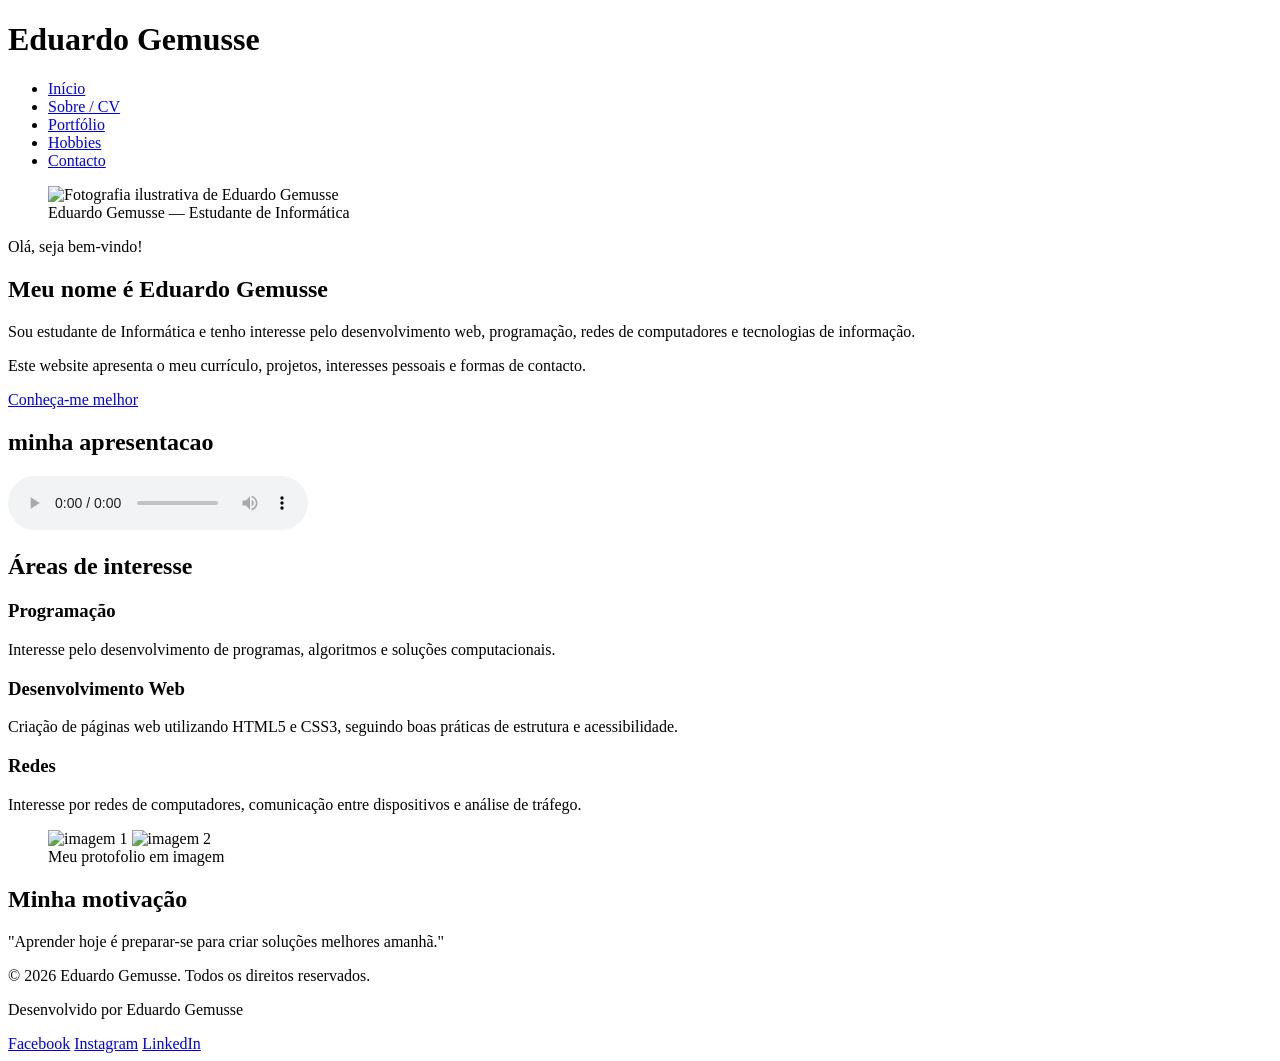
==== index.html @ 630db2a1 "index.html" ====
<!DOCTYPE html>
<html lang="pt">
<head>
    <meta charset="UTF-8">
    <meta name="viewport" content="width=device-width, initial-scale=1.0">

    <title>Início | Eduardo Gemusse</title>

    <link rel="stylesheet" href="css/estilo.css">
    <link rel="stylesheet" href="css/responsivo.css">
</head>

<body>

    <header class="header-fixo">

        <h1>Eduardo Gemusse</h1>

        <nav aria-label="Navegação principal">
            <ul>
                <li><a href="index.html" aria-current="page">Início</a></li>
                <li><a href="about.html">Sobre / CV</a></li>
                <li><a href="portfolio.html">Portfólio</a></li>
                <li><a href="hobbies.html">Hobbies</a></li>
                <li><a href="contact.html">Contacto</a></li>
            </ul>
        </nav>

    </header>

    <main>

        <section class="hero">

            <figure>
                <img
                    src="assets/img/avatar.svg"
                    alt="Fotografia ilustrativa de Eduardo Gemusse"
                >
                <figcaption>Eduardo Gemusse — Estudante de Informática</figcaption>
            </figure>

            <article class="hero-conteudo">

                <p class="saudacao">Olá, seja bem-vindo!</p>

                <h2>Meu nome é Eduardo Gemusse</h2>

                <p>
                    Sou estudante de Informática e tenho interesse pelo
                    desenvolvimento web, programação, redes de computadores
                    e tecnologias de informação.
                </p>

                <p>
                    Este website apresenta o meu currículo, projetos,
                    interesses pessoais e formas de contacto.
                </p>

                <a class="botao" href="about.html">
                    Conheça-me melhor
                </a>

            </article>

        </section>
<section class="audio">
    <h2>minha apresentacao</h2>
    <audio controls>
        <source src="assets/audio/apresentação.mp3" type="audio/mpeg">
    </audio>
</section>
        <section class="destaques" aria-labelledby="titulo-destaques">

            <h2 id="titulo-destaques">Áreas de interesse</h2>

            <div class="cartoes">

                <article class="cartao">
                    <h3>Programação</h3>
                    <p>
                        Interesse pelo desenvolvimento de programas,
                        algoritmos e soluções computacionais.
                    </p>
                </article>

                <article class="cartao">
                    <h3>Desenvolvimento Web</h3>
                    <p>
                        Criação de páginas web utilizando HTML5 e CSS3,
                        seguindo boas práticas de estrutura e acessibilidade.
                    </p>
                </article>

                <article class="cartao">
                    <h3>Redes</h3>
                    <p>
                        Interesse por redes de computadores, comunicação
                        entre dispositivos e análise de tráfego.
                    </p>
                </article>

            </div>
            <section class="meu slide">
                <figure>
                    <img class="slide-item" src="assets/img/slide1.jpg" alt="imagem 1">
                     <img class="slide-item" src="assets/img/slide2.jpg" alt="imagem 2"> 
                     <figcaption>Meu protofolio em imagem</figcaption>
                </figure>
            </section>
        </section>

        <aside class="frase">

            <h2>Minha motivação</h2>

            <p>
                "Aprender hoje é preparar-se para criar soluções melhores
                amanhã."
            </p>

        </aside>

    </main>

    <footer>

        <p>
            &copy; 2026 Eduardo Gemusse. Todos os direitos reservados.
        </p>

        <p>
            Desenvolvido por Eduardo Gemusse
        </p>

        <nav aria-label="Links sociais">
            <a href="#" aria-label="Facebook">Facebook</a>
            <a href="#" aria-label="Instagram">Instagram</a>
            <a href="#" aria-label="LinkedIn">LinkedIn</a>
        </nav>

    </footer>

</body>
</html>
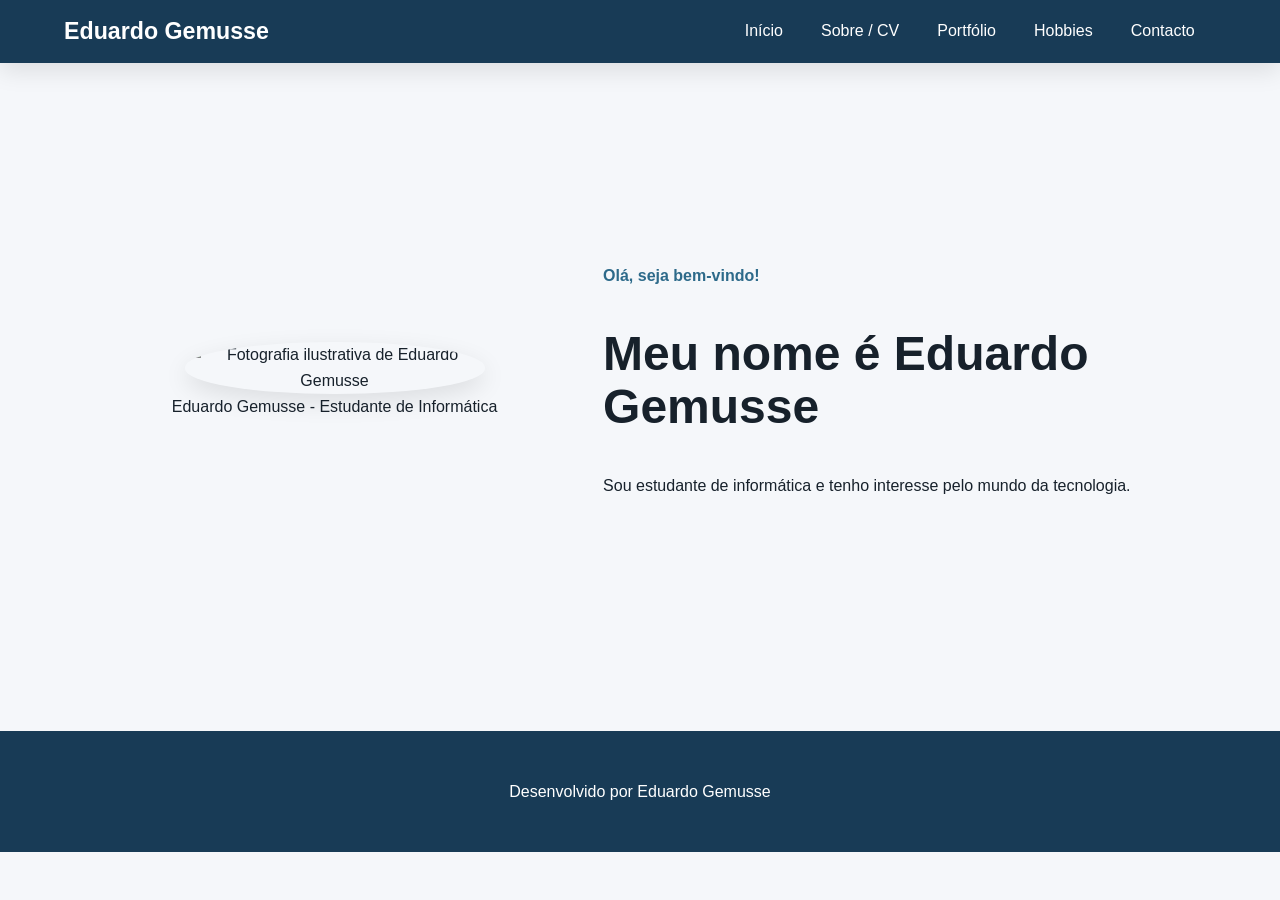
==== commit 26800bf4: "Update index.html" ====
--- a/index.html
+++ b/index.html
@@ -3,143 +3,38 @@
 <head>
     <meta charset="UTF-8">
     <meta name="viewport" content="width=device-width, initial-scale=1.0">
-
     <title>Início | Eduardo Gemusse</title>
-
-    <link rel="stylesheet" href="css/estilo.css">
-    <link rel="stylesheet" href="css/responsivo.css">
+    <link rel="stylesheet" href="estilo.css">
+    <link rel="stylesheet" href="responsivo.css">
 </head>
-
 <body>
-
     <header class="header-fixo">
-
         <h1>Eduardo Gemusse</h1>
-
         <nav aria-label="Navegação principal">
             <ul>
-                <li><a href="index.html" aria-current="page">Início</a></li>
+                <li><a href="index.html">Início</a></li>
                 <li><a href="about.html">Sobre / CV</a></li>
                 <li><a href="portfolio.html">Portfólio</a></li>
                 <li><a href="hobbies.html">Hobbies</a></li>
                 <li><a href="contact.html">Contacto</a></li>
             </ul>
         </nav>
-
     </header>
-
     <main>
-
         <section class="hero">
-
             <figure>
-                <img
-                    src="assets/img/avatar.svg"
-                    alt="Fotografia ilustrativa de Eduardo Gemusse"
-                >
-                <figcaption>Eduardo Gemusse — Estudante de Informática</figcaption>
+                <img src="minha-imagem.png" alt="Fotografia ilustrativa de Eduardo Gemusse">
+                <figcaption>Eduardo Gemusse - Estudante de Informática</figcaption>
             </figure>
-
             <article class="hero-conteudo">
-
                 <p class="saudacao">Olá, seja bem-vindo!</p>
-
                 <h2>Meu nome é Eduardo Gemusse</h2>
-
-                <p>
-                    Sou estudante de Informática e tenho interesse pelo
-                    desenvolvimento web, programação, redes de computadores
-                    e tecnologias de informação.
-                </p>
-
-                <p>
-                    Este website apresenta o meu currículo, projetos,
-                    interesses pessoais e formas de contacto.
-                </p>
-
-                <a class="botao" href="about.html">
-                    Conheça-me melhor
-                </a>
-
+                <p>Sou estudante de informática e tenho interesse pelo mundo da tecnologia.</p>
             </article>
-
         </section>
-<section class="audio">
-    <h2>minha apresentacao</h2>
-    <audio controls>
-        <source src="assets/audio/apresentação.mp3" type="audio/mpeg">
-    </audio>
-</section>
-        <section class="destaques" aria-labelledby="titulo-destaques">
-
-            <h2 id="titulo-destaques">Áreas de interesse</h2>
-
-            <div class="cartoes">
-
-                <article class="cartao">
-                    <h3>Programação</h3>
-                    <p>
-                        Interesse pelo desenvolvimento de programas,
-                        algoritmos e soluções computacionais.
-                    </p>
-                </article>
-
-                <article class="cartao">
-                    <h3>Desenvolvimento Web</h3>
-                    <p>
-                        Criação de páginas web utilizando HTML5 e CSS3,
-                        seguindo boas práticas de estrutura e acessibilidade.
-                    </p>
-                </article>
-
-                <article class="cartao">
-                    <h3>Redes</h3>
-                    <p>
-                        Interesse por redes de computadores, comunicação
-                        entre dispositivos e análise de tráfego.
-                    </p>
-                </article>
-
-            </div>
-            <section class="meu slide">
-                <figure>
-                    <img class="slide-item" src="assets/img/slide1.jpg" alt="imagem 1">
-                     <img class="slide-item" src="assets/img/slide2.jpg" alt="imagem 2"> 
-                     <figcaption>Meu protofolio em imagem</figcaption>
-                </figure>
-            </section>
-        </section>
-
-        <aside class="frase">
-
-            <h2>Minha motivação</h2>
-
-            <p>
-                "Aprender hoje é preparar-se para criar soluções melhores
-                amanhã."
-            </p>
-
-        </aside>
-
     </main>
-
     <footer>
-
-        <p>
-            &copy; 2026 Eduardo Gemusse. Todos os direitos reservados.
-        </p>
-
-        <p>
-            Desenvolvido por Eduardo Gemusse
-        </p>
-
-        <nav aria-label="Links sociais">
-            <a href="#" aria-label="Facebook">Facebook</a>
-            <a href="#" aria-label="Instagram">Instagram</a>
-            <a href="#" aria-label="LinkedIn">LinkedIn</a>
-        </nav>
-
+        <p>Desenvolvido por Eduardo Gemusse</p>
     </footer>
-
 </body>
 </html>
--- a/estilo.css
+++ b/estilo.css
@@ -0,0 +1,406 @@
+/* estilo.css — folha principal partilhada por todas as páginas */
+:root {
+    --cor-principal: #183b56;
+    --cor-secundaria: #2d6a8a;
+    --cor-acento: #f0a202;
+    --cor-fundo: #f5f7fa;
+    --cor-texto: #17212b;
+    --branco: #ffffff;
+    --espaco: 1rem;
+    --raio: 14px;
+    --sombra: 0 8px 25px rgba(0,0,0,.10);
+}
+
+*,
+*::before,
+*::after { box-sizing: border-box; }
+
+html { scroll-behavior: smooth; }
+
+body {
+    margin: 0;
+    font-family: "Segoe UI", Arial, sans-serif;
+    line-height: 1.6;
+    color: var(--cor-texto);
+    background: var(--cor-fundo);
+}
+
+img, video { max-width: 100%; height: auto; display: block; }
+
+.header-fixo {
+    position: sticky;
+    top: 0;
+    z-index: 10;
+    background: var(--cor-principal);
+    color: var(--branco);
+    padding: .8rem 5%;
+    box-shadow: var(--sombra);
+}
+
+.header-fixo h1 { margin: 0 0 .6rem; font-size: 1.45rem; }
+
+nav ul {
+    list-style: none;
+    padding: 0;
+    margin: 0;
+    display: flex;
+    flex-wrap: wrap;
+    gap: .35rem;
+}
+
+nav a {
+    color: var(--branco);
+    text-decoration: none;
+    padding: .45rem .7rem;
+    border-radius: 8px;
+    transition: background .25s, transform .25s;
+}
+
+nav a:hover, nav a:focus, nav a[aria-current="page"] {
+    background: var(--cor-acento);
+    color: #111;
+}
+
+nav a::after {
+    content: " •";
+    opacity: 0;
+    transition: opacity .2s;
+}
+nav a:hover::after { opacity: 1; }
+
+main { width: min(1100px, 92%); margin: 0 auto; padding: 2rem 0; }
+
+.hero {
+    display: grid;
+    gap: 1.5rem;
+    align-items: center;
+    min-height: 60vh;
+}
+
+.hero figure, .certificados figure {
+    margin: 0;
+    text-align: center;
+}
+
+.hero img {
+    width: min(300px, 80vw);
+    margin: auto;
+    border-radius: 50%;
+    box-shadow: var(--sombra);
+}
+
+.hero-conteudo h2 { font-size: clamp(1.8rem, 6vw, 3rem); line-height: 1.1; }
+
+.saudacao { color: var(--cor-secundaria); font-weight: 700; }
+
+.botao {
+    display: inline-block;
+    border: 0;
+    background: var(--cor-acento);
+    color: #111;
+    padding: .75rem 1.1rem;
+    border-radius: 9px;
+    font: inherit;
+    font-weight: 700;
+    text-decoration: none;
+    cursor: pointer;
+    transition: transform .2s, box-shadow .2s;
+}
+.botao:hover, .botao:focus { transform: translateY(-2px); box-shadow: var(--sombra); }
+.botao-secundario { background: #d8dee5; margin-left: .5rem; }
+
+.cartoes, .projetos, .hobbies, .cv-grid {
+    display: grid;
+    gap: 1rem;
+}
+
+.cartao, .projeto, .hobby, .frase, .projetos-observacao, .reflexao,
+.contacto, .tabela-secao, .certificados {
+    background: var(--branco);
+    border-radius: var(--raio);
+    padding: 1.2rem;
+    box-shadow: var(--sombra);
+}
+
+.cartao, .projeto, .hobby {
+    transition: transform .25s, box-shadow .25s;
+}
+.cartao:hover, .projeto:hover, .hobby:hover {
+    transform: translateY(-5px);
+    box-shadow: 0 12px 30px rgba(0,0,0,.15);
+}
+
+.pagina-cabecalho {
+    padding: 2rem 0 1rem;
+    text-align: center;
+    animation: entrada .6s ease-out;
+}
+
+@keyframes entrada {
+    from { opacity: 0; transform: translateY(12px); }
+    to { opacity: 1; transform: translateY(0); }
+}
+
+.destaques, .pagina-cabecalho, .frase, .projetos-observacao, .reflexao,
+.tabela-secao, .certificados { margin-top: 1.5rem; }
+
+.projetos figure, .hobbies figure { margin: 0 0 1rem; }
+.projetos img, .hobbies img { width: 100%; border-radius: 10px; }
+
+table { width: 100%; border-collapse: collapse; }
+th, td { padding: .75rem; border: 1px solid #ccd5dd; text-align: left; }
+th { background: var(--cor-principal); color: var(--branco); }
+
+form { display: grid; gap: 1rem; }
+fieldset { border: 1px solid #ccd5dd; border-radius: var(--raio); padding: 1rem; }
+legend { font-weight: 700; padding: 0 .4rem; color: var(--cor-principal); }
+
+label { display: block; margin-top: .8rem; font-weight: 600; }
+input, select, textarea {
+    width: 100%;
+    margin-top: .35rem;
+    padding: .7rem;
+    border: 1px solid #aeb9c4;
+    border-radius: 8px;
+    font: inherit;
+    background: #fff;
+}
+input[type="file"] { padding: .5rem; }
+input[type="radio"], input[type="checkbox"] { width: auto; margin-right: .35rem; }
+label.opcao { font-weight: 400; }
+input:focus, select:focus, textarea:focus {
+    outline: 3px solid rgba(240,162,2,.3);
+    border-color: var(--cor-acento);
+}
+
+.contacto > form > .botao { justify-self: start; }
+
+footer {
+    margin-top: 3rem;
+    padding: 2rem 5%;
+    background: var(--cor-principal);
+    color: var(--branco);
+    text-align: center;
+}
+footer nav { justify-content: center; margin-top: .7rem; }
+
+/* static: fluxo normal; relative: desloca em relação ao próprio lugar;
+   absolute: posiciona em relação ao ancestral posicionado; fixed: preso ao viewport;
+   sticky: comporta-se normalmente e fica preso ao atingir o topo. */
+
+@media (min-width: 769px) {
+    .hero { grid-template-columns: 1fr 1.2fr; }
+    .cartoes, .cv-grid { grid-template-columns: repeat(3, 1fr); }
+    .projetos { grid-template-columns: repeat(2, 1fr); }
+    .hobbies { display: flex; flex-direction: row; flex-wrap: wrap; justify-content: space-between; align-items: stretch; }
+    .hobby { flex: 1 1 220px; }
+}
+
+
+
+/* estilo.css — folha principal partilhada por todas as páginas */
+:root {
+    --cor-principal: #183b56;
+    --cor-secundaria: #2d6a8a;
+    --cor-acento: #f0a202;
+    --cor-fundo: #f5f7fa;
+    --cor-texto: #17212b;
+    --branco: #ffffff;
+    --espaco: 1rem;
+    --raio: 14px;
+    --sombra: 0 8px 25px rgba(0,0,0,.10);
+}
+
+*,
+*::before,
+*::after { box-sizing: border-box; }
+
+html { scroll-behavior: smooth; }
+
+body {
+    margin: 0;
+    font-family: "Segoe UI", Arial, sans-serif;
+    line-height: 1.6;
+    color: var(--cor-texto);
+    background: var(--cor-fundo);
+}
+
+img, video { max-width: 100%; height: auto; display: block; }
+
+.header-fixo {
+    position: sticky;
+    top: 0;
+    z-index: 10;
+    background: var(--cor-principal);
+    color: var(--branco);
+    padding: .8rem 5%;
+    box-shadow: var(--sombra);
+}
+
+.header-fixo h1 { margin: 0 0 .6rem; font-size: 1.45rem; }
+
+nav ul {
+    list-style: none;
+    padding: 0;
+    margin: 0;
+    display: flex;
+    flex-wrap: wrap;
+    gap: .35rem;
+}
+
+nav a {
+    color: var(--branco);
+    text-decoration: none;
+    padding: .45rem .7rem;
+    border-radius: 8px;
+    transition: background .25s, transform .25s;
+}
+
+nav a:hover, nav a:focus, nav a[aria-current="page"] {
+    background: var(--cor-acento);
+    color: #111;
+}
+
+nav a::after {
+    content: " •";
+    opacity: 0;
+    transition: opacity .2s;
+}
+nav a:hover::after { opacity: 1; }
+
+main { width: min(1100px, 92%); margin: 0 auto; padding: 2rem 0; }
+
+.hero {
+    display: grid;
+    gap: 1.5rem;
+    align-items: center;
+    min-height: 60vh;
+}
+
+.hero figure, .certificados figure {
+    margin: 0;
+    text-align: center;
+}
+
+.hero img {
+    width: min(300px, 80vw);
+    margin: auto;
+    border-radius: 50%;
+    box-shadow: var(--sombra);
+}
+
+.hero-conteudo h2 { font-size: clamp(1.8rem, 6vw, 3rem); line-height: 1.1; }
+
+.saudacao { color: var(--cor-secundaria); font-weight: 700; }
+
+.botao {
+    display: inline-block;
+    border: 0;
+    background: var(--cor-acento);
+    color: #111;
+    padding: .75rem 1.1rem;
+    border-radius: 9px;
+    font: inherit;
+    font-weight: 700;
+    text-decoration: none;
+    cursor: pointer;
+    transition: transform .2s, box-shadow .2s;
+}
+.botao:hover, .botao:focus { transform: translateY(-2px); box-shadow: var(--sombra); }
+.botao-secundario { background: #d8dee5; margin-left: .5rem; }
+
+.cartoes, .projetos, .hobbies, .cv-grid {
+    display: grid;
+    gap: 1rem;
+}
+
+.cartao, .projeto, .hobby, .frase, .projetos-observacao, .reflexao,
+.contacto, .tabela-secao, .certificados {
+    background: var(--branco);
+    border-radius: var(--raio);
+    padding: 1.2rem;
+    box-shadow: var(--sombra);
+}
+
+.cartao, .projeto, .hobby {
+    transition: transform .25s, box-shadow .25s;
+}
+.cartao:hover, .projeto:hover, .hobby:hover {
+    transform: translateY(-5px);
+    box-shadow: 0 12px 30px rgba(0,0,0,.15);
+}
+
+.pagina-cabecalho {
+    padding: 2rem 0 1rem;
+    text-align: center;
+    animation: entrada .6s ease-out;
+}
+
+@keyframes entrada {
+    from { opacity: 0; transform: translateY(12px); }
+    to { opacity: 1; transform: translateY(0); }
+}
+
+.destaques, .pagina-cabecalho, .frase, .projetos-observacao, .reflexao,
+.tabela-secao, .certificados { margin-top: 1.5rem; }
+
+.projetos figure, .hobbies figure { margin: 0 0 1rem; }
+.projetos img, .hobbies img { width: 100%; border-radius: 10px; }
+
+table { width: 100%; border-collapse: collapse; }
+th, td { padding: .75rem; border: 1px solid #ccd5dd; text-align: left; }
+th { background: var(--cor-principal); color: var(--branco); }
+
+form { display: grid; gap: 1rem; }
+fieldset { border: 1px solid #ccd5dd; border-radius: var(--raio); padding: 1rem; }
+legend { font-weight: 700; padding: 0 .4rem; color: var(--cor-principal); }
+
+label { display: block; margin-top: .8rem; font-weight: 600; }
+input, select, textarea {
+    width: 100%;
+    margin-top: .35rem;
+    padding: .7rem;
+    border: 1px solid #aeb9c4;
+    border-radius: 8px;
+    font: inherit;
+    background: #fff;
+}
+input[type="file"] { padding: .5rem; }
+input[type="radio"], input[type="checkbox"] { width: auto; margin-right: .35rem; }
+label.opcao { font-weight: 400; }
+input:focus, select:focus, textarea:focus {
+    outline: 3px solid rgba(240,162,2,.3);
+    border-color: var(--cor-acento);
+}
+
+.contacto > form > .botao { justify-self: start; }
+
+footer {
+    margin-top: 3rem;
+    padding: 2rem 5%;
+    background: var(--cor-principal);
+    color: var(--branco);
+    text-align: center;
+}
+footer nav { justify-content: center; margin-top: .7rem; }
+
+/* static: fluxo normal; relative: desloca em relação ao próprio lugar;
+   absolute: posiciona em relação ao ancestral posicionado; fixed: preso ao viewport;
+   sticky: comporta-se normalmente e fica preso ao atingir o topo. */
+
+@media (min-width: 769px) {
+    .hero { grid-template-columns: 1fr 1.2fr; }
+    .cartoes, .cv-grid { grid-template-columns: repeat(3, 1fr); }
+    .projetos { grid-template-columns: repeat(2, 1fr); }
+    .hobbies { display: flex; flex-direction: row; flex-wrap: wrap; justify-content: space-between; align-items: stretch; }
+    .hobby { flex: 1 1 220px; }
+}
+
+
+
+.audio {
+    width: 100%;
+    max-width: 600px;
+    margin: 30px auto;
+    text-align: center;
+}
--- a/responsivo.css
+++ b/responsivo.css
@@ -0,0 +1,23 @@
+/* responsivo.css — mobile-first */
+@media (min-width: 481px) and (max-width: 768px) {
+    .header-fixo { display: flex; align-items: center; justify-content: space-between; gap: 1rem; }
+    .header-fixo h1 { margin: 0; }
+    .hero { padding: 1rem 0; }
+    .cartoes, .projetos, .cv-grid { grid-template-columns: repeat(2, 1fr); }
+}
+
+@media (min-width: 769px) {
+    .header-fixo { display: flex; align-items: center; justify-content: space-between; gap: 2rem; }
+    .header-fixo h1 { margin: 0; }
+    main { padding-top: 3rem; }
+}
+
+@media (max-width: 480px) {
+    main { width: 94%; }
+    .header-fixo nav ul { flex-direction: column; }
+    .header-fixo nav a { display: block; }
+    .botao { width: 100%; text-align: center; }
+    .botao-secundario { margin: .4rem 0 0; }
+    table { font-size: .86rem; }
+    th, td { padding: .5rem; }
+}
